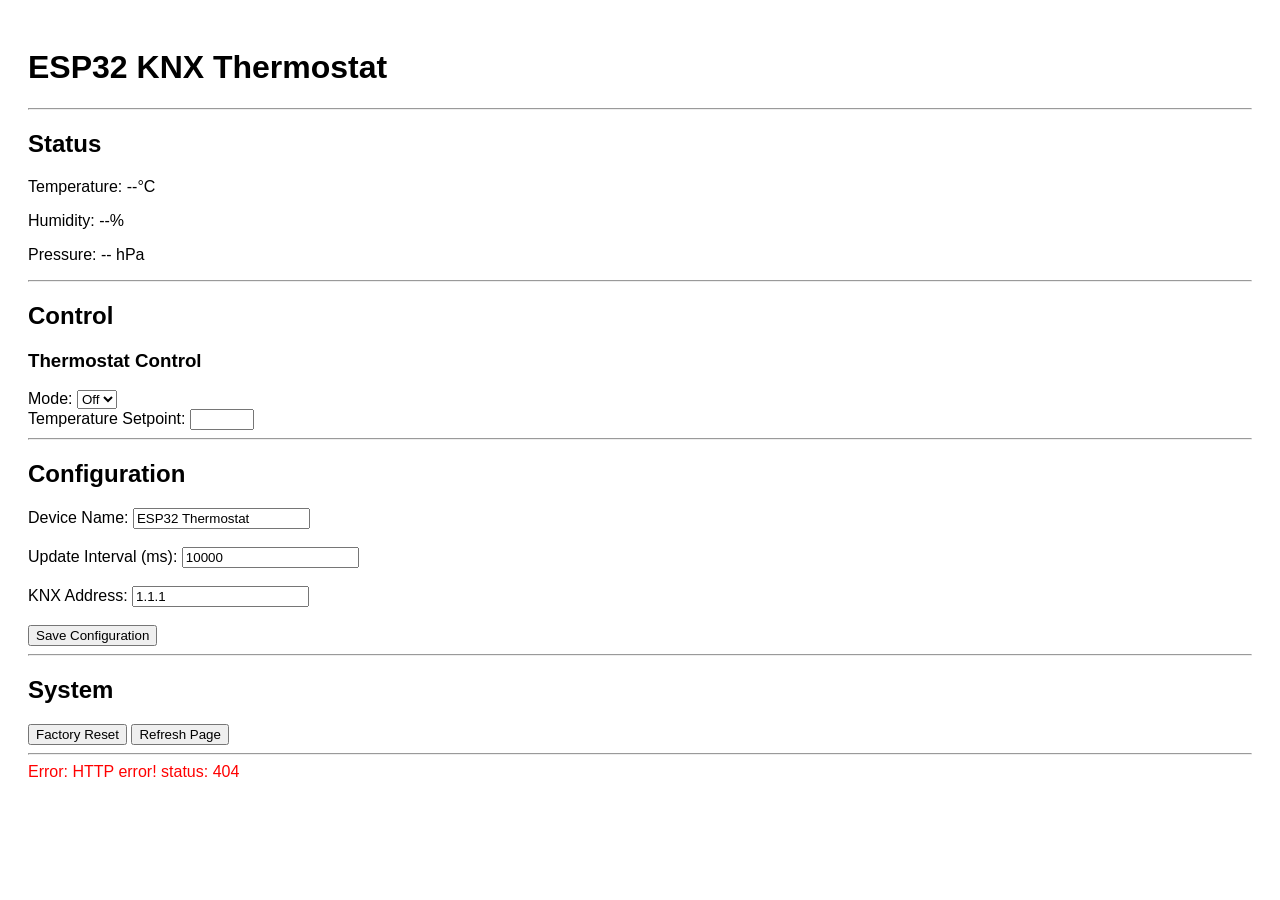
==== data/index.html @ 4ae6cf8a "merged some double files" ====
<!DOCTYPE html>
<html lang="en">
<head>
    <meta charset='utf-8'>
    <meta name='viewport' content='width=device-width, initial-scale=1'>
    <title>ESP32 KNX Thermostat</title>
    <style>
        body { font-family: Arial; padding: 20px; }
        .error { color: red; }
    </style>
</head>
<body>
    <h1>ESP32 KNX Thermostat</h1>

    <hr>
    <h2>Status</h2>
    <p>Temperature: <span id="temperature">--</span>°C</p>
    <p>Humidity: <span id="humidity">--</span>%</p>
    <p>Pressure: <span id="pressure">--</span> hPa</p>

    <hr>
    <h2>Control</h2>
    <div class="control-section">
        <h3>Thermostat Control</h3>
        <div class="control-group">
            <label for="mode">Mode:</label>
            <select id="mode" onchange="setMode(this.value)">
                <option value="off">Off</option>
                <option value="on">On</option>
            </select>
        </div>
        <div class="control-group">
            <label for="setpoint">Temperature Setpoint:</label>
            <input type="number" id="setpoint" min="10" max="30" step="0.5" onchange="setSetpoint(this.value)">
        </div>
    </div>

    <hr>
    <h2>Configuration</h2>
    <form id="configForm">
        Device Name: <input type="text" id="deviceName" name="deviceName" value="ESP32 Thermostat"><br><br>
        Update Interval (ms): <input type="number" id="updateInterval" name="updateInterval" value="10000" min="1000" step="1000"><br><br>
        KNX Address: <input type="text" id="knxAddress" name="knxAddress" pattern="\d{1,2}\.\d{1,2}\.\d{1,3}" value="1.1.1"><br><br>
        <button type="button" onclick="saveConfig()">Save Configuration</button>
    </form>

    <hr>
    <h2>System</h2>
    <button onclick="factoryReset()">Factory Reset</button>
    <button onclick="location.reload()">Refresh Page</button>

    <hr>
    <div id="errorLog" class="error"></div>

    <input type="hidden" id="csrf_token" value="{{CSRF_TOKEN}}">

    <script>
    // Simple error logging function
    function logError(error) {
        console.error(error);
        document.getElementById('errorLog').textContent = error.toString();
    }

    // Basic fetch wrapper with error handling
    async function fetchWithError(url, options = {}) {
        // Add CSRF token to all requests
        if (!options.headers) {
            options.headers = {};
        }
        options.headers['X-CSRF-Token'] = document.getElementById('csrf_token').value;
        
        try {
            const response = await fetch(url, options);
            if (!response.ok) {
                throw new Error(`HTTP error! status: ${response.status}`);
            }
            return await response.json();
        } catch (error) {
            logError(error);
            throw error;
        }
    }

    // Update status values
    async function updateStatus() {
        try {
            const response = await fetchWithError('/status');
            const data = await response.json();
            
            document.getElementById('temperature').textContent = data.temperature.toFixed(1);
            document.getElementById('humidity').textContent = data.humidity.toFixed(1);
            document.getElementById('pressure').textContent = data.pressure.toFixed(1);
            document.getElementById('setpoint').value = data.setpoint.toFixed(1);
            document.getElementById('mode').value = data.enabled ? 'on' : 'off';
            
        } catch (error) {
            console.error('Failed to update status:', error);
        }
    }

    // Set temperature
    async function setSetpoint(value) {
        try {
            await fetchWithError('/setpoint', {
                method: 'POST',
                headers: {'Content-Type': 'application/x-www-form-urlencoded'},
                body: `setpoint=${value}`
            });
            updateStatus();
        } catch (error) {
            logError('Failed to set temperature: ' + error);
        }
    }

    // Set mode
    async function setMode(mode) {
        try {
            await fetchWithError('/mode', {
                method: 'POST',
                headers: {
                    'Content-Type': 'application/x-www-form-urlencoded',
                },
                body: `mode=${mode}`
            });
        } catch (error) {
            console.error('Failed to set mode:', error);
        }
    }

    // Save configuration
    async function saveConfig() {
        try {
            const form = document.getElementById('configForm');
            const data = new FormData(form);
            await fetchWithError('/save', {
                method: 'POST',
                headers: {'Content-Type': 'application/json'},
                body: JSON.stringify(Object.fromEntries(data.entries()))
            });
            alert('Configuration saved');
        } catch (error) {
            logError('Failed to save configuration: ' + error);
        }
    }

    // Factory reset
    async function factoryReset() {
        if (confirm('Are you sure you want to reset to factory defaults?')) {
            try {
                await fetchWithError('/reset', { method: 'POST' });
                location.reload();
            } catch (error) {
                logError('Failed to perform factory reset: ' + error);
            }
        }
    }

    // Initial update and start periodic updates
    updateStatus();
    setInterval(updateStatus, 10000);
    </script>
</body>
</html>
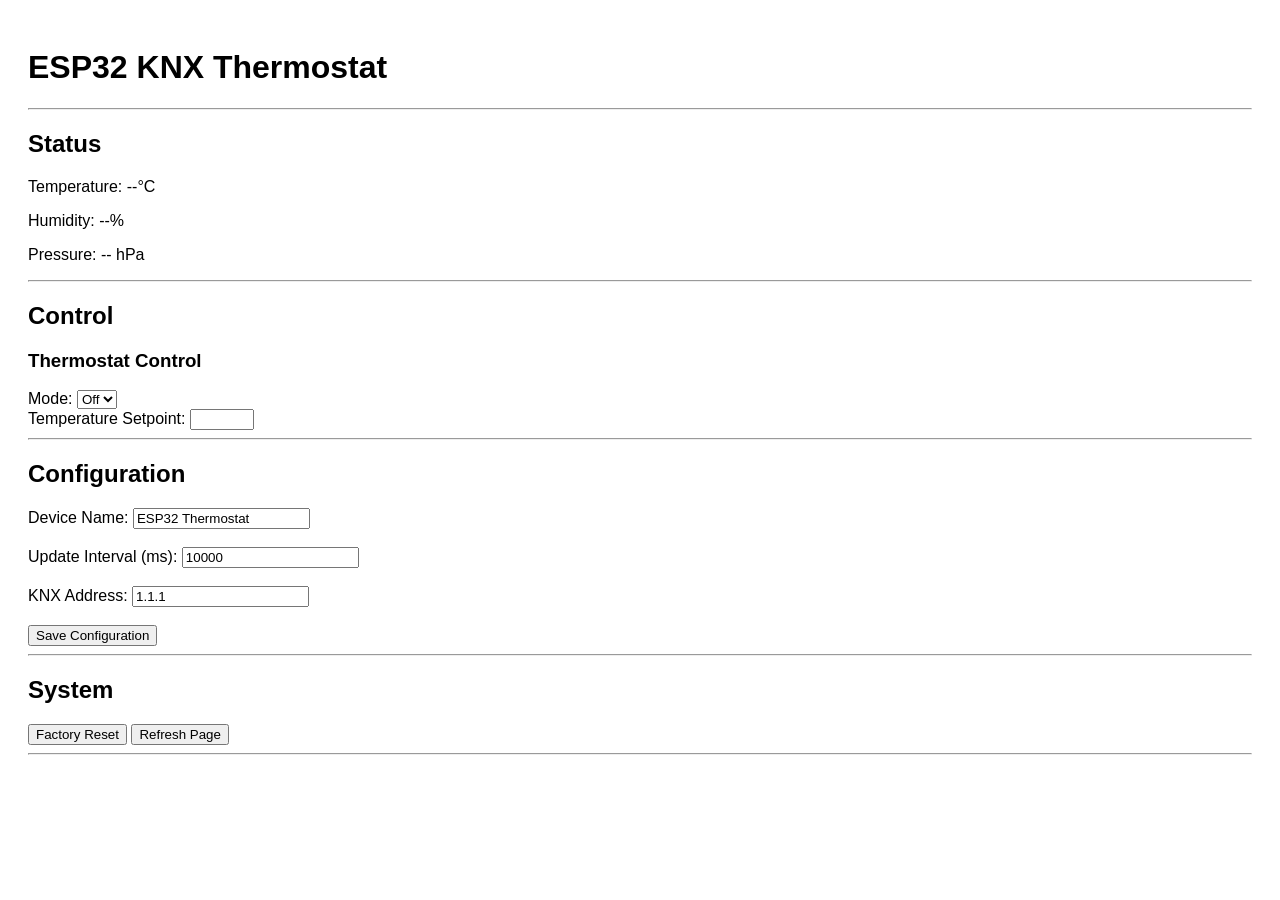
==== commit 6471dcc3: "Added correct CSRFToken logic to avoid 403 errors" ====
--- a/data/index.html
+++ b/data/index.html
@@ -38,6 +38,7 @@
     <hr>
     <h2>Configuration</h2>
     <form id="configForm">
+        <input type="hidden" name="_csrf" value="${csrfToken}">
         Device Name: <input type="text" id="deviceName" name="deviceName" value="ESP32 Thermostat"><br><br>
         Update Interval (ms): <input type="number" id="updateInterval" name="updateInterval" value="10000" min="1000" step="1000"><br><br>
         KNX Address: <input type="text" id="knxAddress" name="knxAddress" pattern="\d{1,2}\.\d{1,2}\.\d{1,3}" value="1.1.1"><br><br>
@@ -52,9 +53,9 @@
     <hr>
     <div id="errorLog" class="error"></div>
 
-    <input type="hidden" id="csrf_token" value="{{CSRF_TOKEN}}">
+    <script>
+    const csrfToken = '${csrfToken}';  // This will be replaced by the server
 
-    <script>
     // Simple error logging function
     function logError(error) {
         console.error(error);
@@ -63,22 +64,15 @@
 
     // Basic fetch wrapper with error handling
     async function fetchWithError(url, options = {}) {
-        // Add CSRF token to all requests
         if (!options.headers) {
             options.headers = {};
         }
-        options.headers['X-CSRF-Token'] = document.getElementById('csrf_token').value;
-        
-        try {
-            const response = await fetch(url, options);
-            if (!response.ok) {
-                throw new Error(`HTTP error! status: ${response.status}`);
-            }
-            return await response.json();
-        } catch (error) {
-            logError(error);
-            throw error;
+        options.headers['X-CSRF-TOKEN'] = csrfToken;
+        const response = await fetch(url, options);
+        if (!response.ok) {
+            throw new Error(`HTTP error! status: ${response.status}`);
         }
+        return response;
     }
 
     // Update status values
@@ -130,14 +124,16 @@
     // Save configuration
     async function saveConfig() {
         try {
-            const form = document.getElementById('configForm');
-            const data = new FormData(form);
-            await fetchWithError('/save', {
+            const formData = new FormData(document.getElementById('configForm'));
+            await fetchWithError('/config', {
                 method: 'POST',
-                headers: {'Content-Type': 'application/json'},
-                body: JSON.stringify(Object.fromEntries(data.entries()))
+                headers: {
+                    'X-CSRF-TOKEN': csrfToken,
+                    'Content-Type': 'application/x-www-form-urlencoded'
+                },
+                body: new URLSearchParams(formData)
             });
-            alert('Configuration saved');
+            alert('Configuration saved successfully!');
         } catch (error) {
             logError('Failed to save configuration: ' + error);
         }
@@ -145,12 +141,18 @@
 
     // Factory reset
     async function factoryReset() {
-        if (confirm('Are you sure you want to reset to factory defaults?')) {
+        if (confirm('Are you sure you want to reset to factory settings?')) {
             try {
-                await fetchWithError('/reset', { method: 'POST' });
-                location.reload();
+                await fetchWithError('/factory-reset', {
+                    method: 'POST',
+                    headers: {
+                        'X-CSRF-TOKEN': csrfToken,
+                        'Content-Type': 'application/x-www-form-urlencoded'
+                    }
+                });
+                alert('Factory reset initiated. Device will restart.');
             } catch (error) {
-                logError('Failed to perform factory reset: ' + error);
+                logError('Failed to initiate factory reset: ' + error);
             }
         }
     }
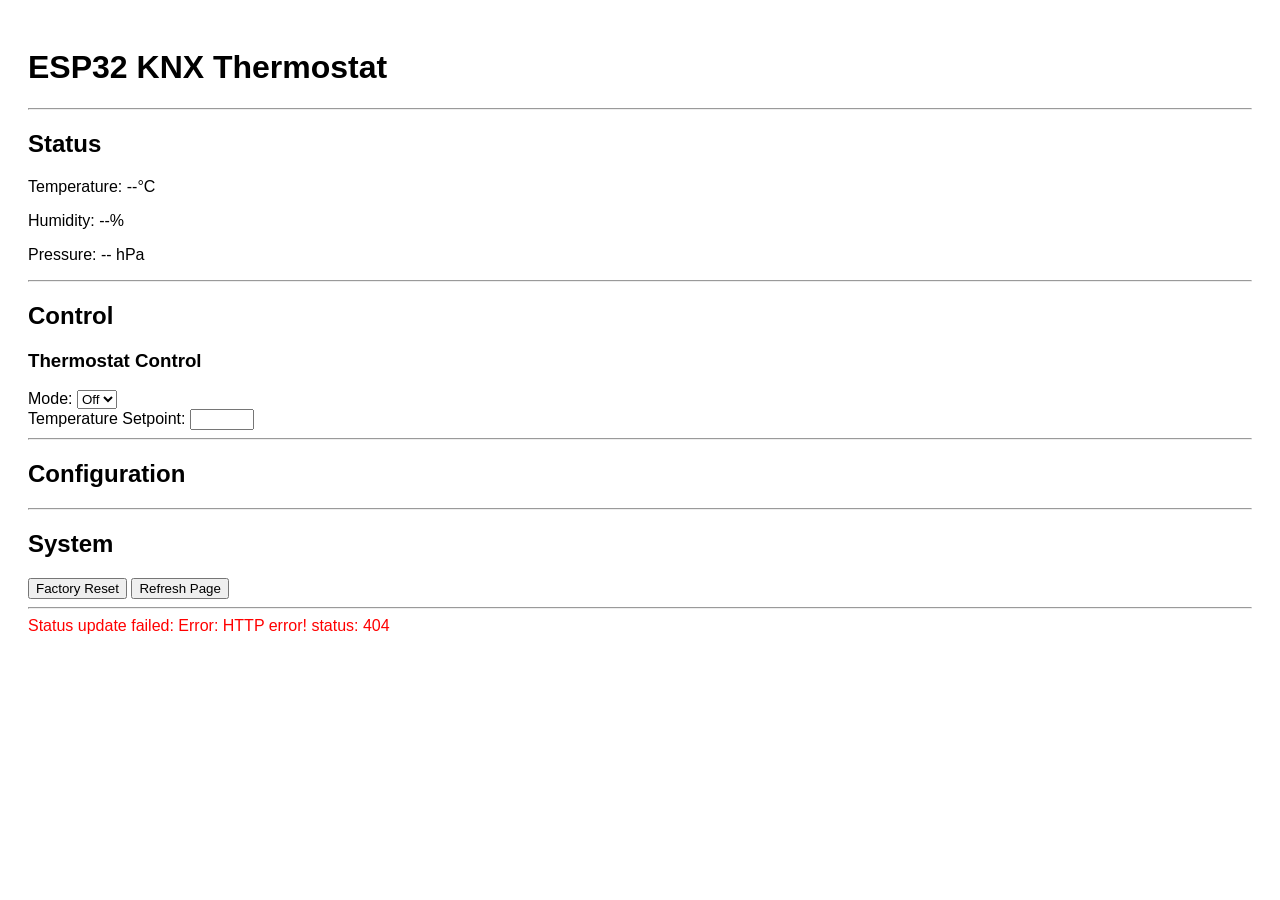
==== commit a1bb78fe: "last commit before switching from static index.html to dunamic page building" ====
--- a/data/index.html
+++ b/data/index.html
@@ -39,10 +39,7 @@
     <h2>Configuration</h2>
     <form id="configForm">
         <input type="hidden" name="_csrf" value="${csrfToken}">
-        Device Name: <input type="text" id="deviceName" name="deviceName" value="ESP32 Thermostat"><br><br>
-        Update Interval (ms): <input type="number" id="updateInterval" name="updateInterval" value="10000" min="1000" step="1000"><br><br>
-        KNX Address: <input type="text" id="knxAddress" name="knxAddress" pattern="\d{1,2}\.\d{1,2}\.\d{1,3}" value="1.1.1"><br><br>
-        <button type="button" onclick="saveConfig()">Save Configuration</button>
+        <!-- CONFIG_SECTION -->
     </form>
 
     <hr>
@@ -54,8 +51,6 @@
     <div id="errorLog" class="error"></div>
 
     <script>
-    const csrfToken = '${csrfToken}';  // This will be replaced by the server
-
     // Simple error logging function
     function logError(error) {
         console.error(error);
@@ -64,40 +59,42 @@
 
     // Basic fetch wrapper with error handling
     async function fetchWithError(url, options = {}) {
-        if (!options.headers) {
-            options.headers = {};
+        try {
+            const response = await fetch(url, options);
+            if (!response.ok) {
+                throw new Error(`HTTP error! status: ${response.status}`);
+            }
+            return await response.json();
+        } catch (error) {
+            logError(error);
+            throw error;
         }
-        options.headers['X-CSRF-TOKEN'] = csrfToken;
-        const response = await fetch(url, options);
-        if (!response.ok) {
-            throw new Error(`HTTP error! status: ${response.status}`);
-        }
-        return response;
     }
 
     // Update status values
     async function updateStatus() {
         try {
-            const response = await fetchWithError('/status');
-            const data = await response.json();
-            
+            const data = await fetchWithError('/status');
             document.getElementById('temperature').textContent = data.temperature.toFixed(1);
             document.getElementById('humidity').textContent = data.humidity.toFixed(1);
             document.getElementById('pressure').textContent = data.pressure.toFixed(1);
-            document.getElementById('setpoint').value = data.setpoint.toFixed(1);
-            document.getElementById('mode').value = data.enabled ? 'on' : 'off';
-            
         } catch (error) {
-            console.error('Failed to update status:', error);
+            logError('Status update failed: ' + error);
         }
     }
 
     // Set temperature
-    async function setSetpoint(value) {
+    async function setSetpoint() {
         try {
-            await fetchWithError('/setpoint', {
+            const value = document.getElementById('setpoint').value;
+            const csrfToken = document.querySelector('meta[name="csrf-token"]').content;
+            
+            await fetch('/setpoint', {
                 method: 'POST',
-                headers: {'Content-Type': 'application/x-www-form-urlencoded'},
+                headers: {
+                    'Content-Type': 'application/x-www-form-urlencoded',
+                    'X-CSRF-Token': csrfToken
+                },
                 body: `setpoint=${value}`
             });
             updateStatus();
@@ -107,33 +104,60 @@
     }
 
     // Set mode
-    async function setMode(mode) {
+    async function setMode() {
         try {
-            await fetchWithError('/mode', {
+            const mode = document.getElementById('mode').value;
+            const csrfToken = document.querySelector('meta[name="csrf-token"]').content;
+            
+            await fetch('/mode', {
                 method: 'POST',
                 headers: {
                     'Content-Type': 'application/x-www-form-urlencoded',
+                    'X-CSRF-Token': csrfToken
                 },
                 body: `mode=${mode}`
             });
+            updateStatus();
         } catch (error) {
-            console.error('Failed to set mode:', error);
+            logError('Failed to set mode: ' + error);
         }
     }
 
     // Save configuration
     async function saveConfig() {
         try {
-            const formData = new FormData(document.getElementById('configForm'));
-            await fetchWithError('/config', {
+            const form = document.getElementById('configForm');
+            const data = new FormData(form);
+            const json = Object.fromEntries(data.entries());
+            const csrfToken = document.querySelector('meta[name="csrf-token"]').content;
+            
+            const response = await fetch('/save', {
                 method: 'POST',
                 headers: {
-                    'X-CSRF-TOKEN': csrfToken,
-                    'Content-Type': 'application/x-www-form-urlencoded'
+                    'Content-Type': 'application/json',
+                    'X-CSRF-Token': csrfToken
                 },
-                body: new URLSearchParams(formData)
+                body: JSON.stringify(json)
             });
-            alert('Configuration saved successfully!');
+            
+            if (!response.ok) {
+                throw new Error(`HTTP error! status: ${response.status}`);
+            }
+            
+            try {
+                const result = await response.json();
+                if (result.status === "ok") {
+                    alert("Configuration saved successfully");
+                    location.reload();
+                } else {
+                    alert("Error: " + (result.message || "Unknown error"));
+                }
+            } catch (jsonError) {
+                // Fall back to text response if JSON parsing fails
+                const text = await response.text();
+                alert("Configuration saved");
+                location.reload();
+            }
         } catch (error) {
             logError('Failed to save configuration: ' + error);
         }
@@ -141,18 +165,18 @@
 
     // Factory reset
     async function factoryReset() {
-        if (confirm('Are you sure you want to reset to factory settings?')) {
+        if (confirm('Are you sure you want to reset to factory defaults?')) {
             try {
-                await fetchWithError('/factory-reset', {
+                const csrfToken = document.querySelector('meta[name="csrf-token"]').content;
+                await fetch('/reset', { 
                     method: 'POST',
                     headers: {
-                        'X-CSRF-TOKEN': csrfToken,
-                        'Content-Type': 'application/x-www-form-urlencoded'
+                        'X-CSRF-Token': csrfToken
                     }
                 });
-                alert('Factory reset initiated. Device will restart.');
+                location.reload();
             } catch (error) {
-                logError('Failed to initiate factory reset: ' + error);
+                logError('Failed to perform factory reset: ' + error);
             }
         }
     }
@@ -162,4 +186,4 @@
     setInterval(updateStatus, 10000);
     </script>
 </body>
-</html> +</html>
